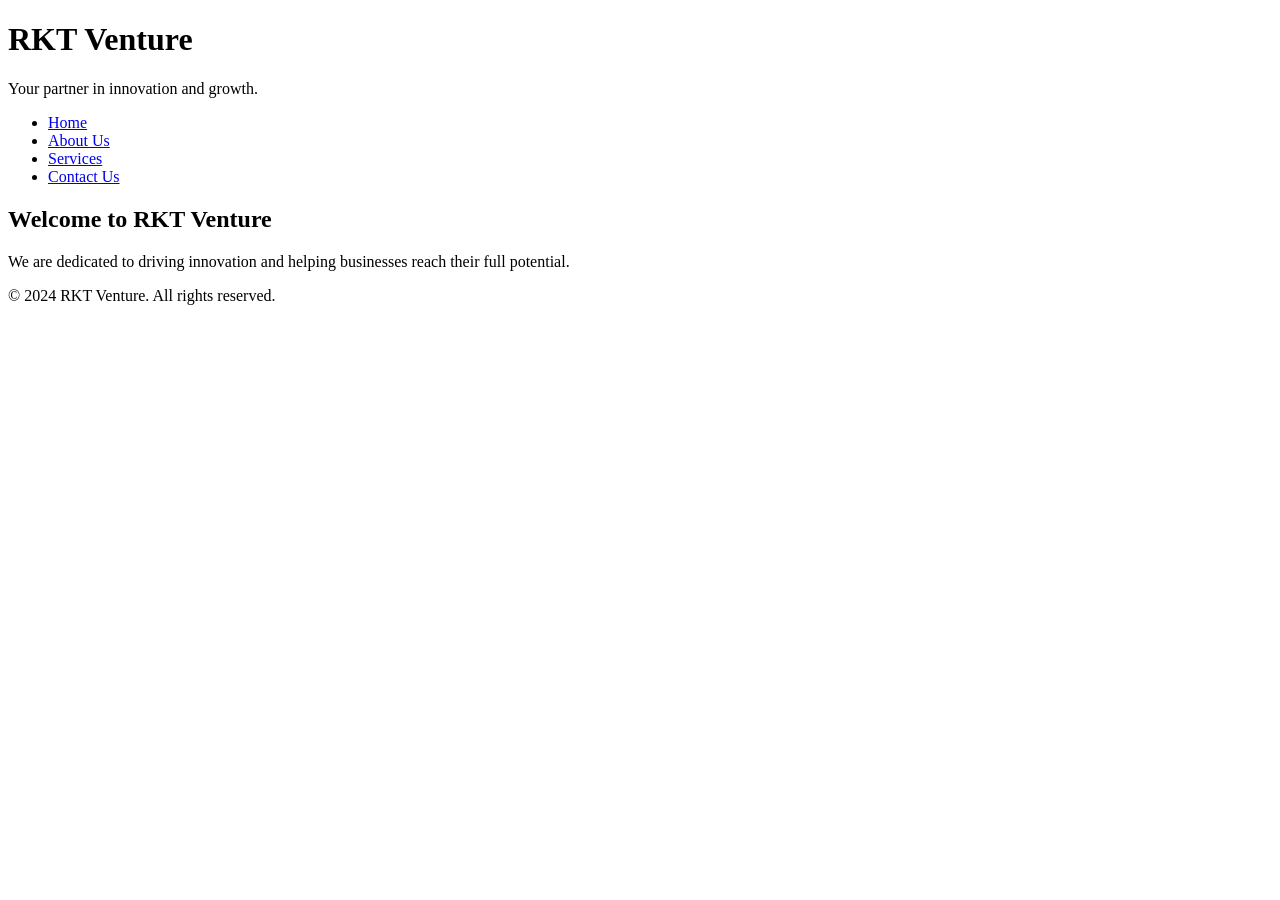
==== index.html @ d61f0fb2 "Create index.html" ====
<!DOCTYPE html>
<html lang="en">
<head>
    <meta charset="UTF-8">
    <meta name="viewport" content="width=device-width, initial-scale=1.0">
    <title>RKT Venture</title>
    <link rel="stylesheet" href="styles.css">
</head>
<body>
    <header>
        <div class="banner">
            <h1>RKT Venture</h1>
            <p>Your partner in innovation and growth.</p>
        </div>
        <nav>
            <ul>
                <li><a href="index.html">Home</a></li>
                <li><a href="about.html">About Us</a></li>
                <li><a href="services.html">Services</a></li>
                <li><a href="contact.html">Contact Us</a></li>
            </ul>
        </nav>
    </header>

    <main>
        <section class="description">
            <h2>Welcome to RKT Venture</h2>
            <p>We are dedicated to driving innovation and helping businesses reach their full potential.</p>
        </section>
    </main>

    <footer>
        <p>&copy; 2024 RKT Venture. All rights reserved.</p>
    </footer>
</body>
</html>
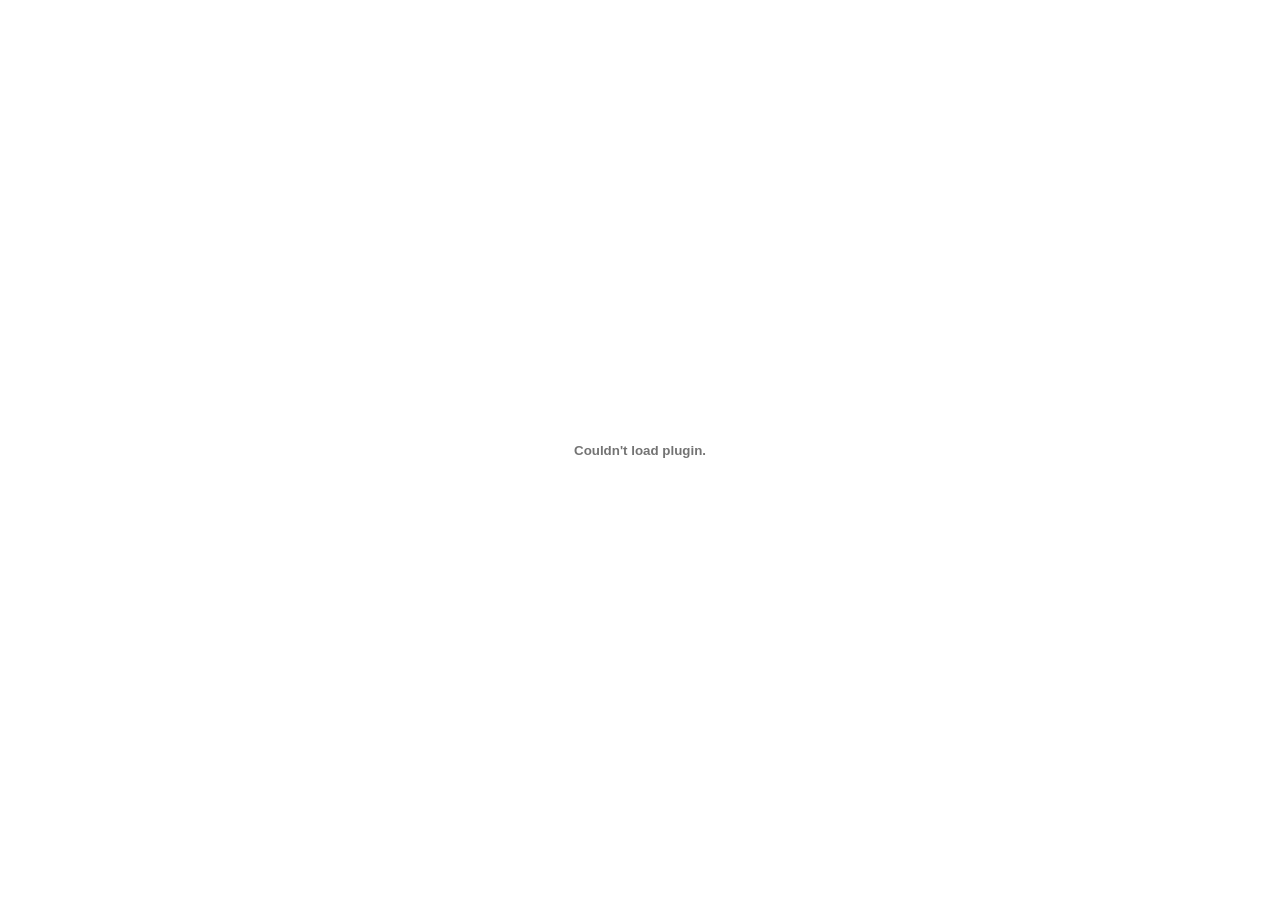
==== commit d7bb4a72: "Rename index to index.html" ====
--- a/index.html
+++ b/index.html
@@ -3,34 +3,25 @@
 <head>
     <meta charset="UTF-8">
     <meta name="viewport" content="width=device-width, initial-scale=1.0">
-    <title>RKT Venture</title>
-    <link rel="stylesheet" href="styles.css">
+    <title>PDF Viewer</title>
+    <style>
+        body, html {
+            margin: 0;
+            padding: 0;
+            width: 100%;
+            height: 100%;
+            overflow: hidden;
+            display: flex;
+            justify-content: center;
+            align-items: center;
+        }
+        embed {
+            width: 100%;
+            height: 100%;
+        }
+    </style>
 </head>
 <body>
-    <header>
-        <div class="banner">
-            <h1>RKT Venture</h1>
-            <p>Your partner in innovation and growth.</p>
-        </div>
-        <nav>
-            <ul>
-                <li><a href="index.html">Home</a></li>
-                <li><a href="about.html">About Us</a></li>
-                <li><a href="services.html">Services</a></li>
-                <li><a href="contact.html">Contact Us</a></li>
-            </ul>
-        </nav>
-    </header>
-
-    <main>
-        <section class="description">
-            <h2>Welcome to RKT Venture</h2>
-            <p>We are dedicated to driving innovation and helping businesses reach their full potential.</p>
-        </section>
-    </main>
-
-    <footer>
-        <p>&copy; 2024 RKT Venture. All rights reserved.</p>
-    </footer>
+    <embed src="RKT.pdf" type="application/pdf">
 </body>
 </html>
